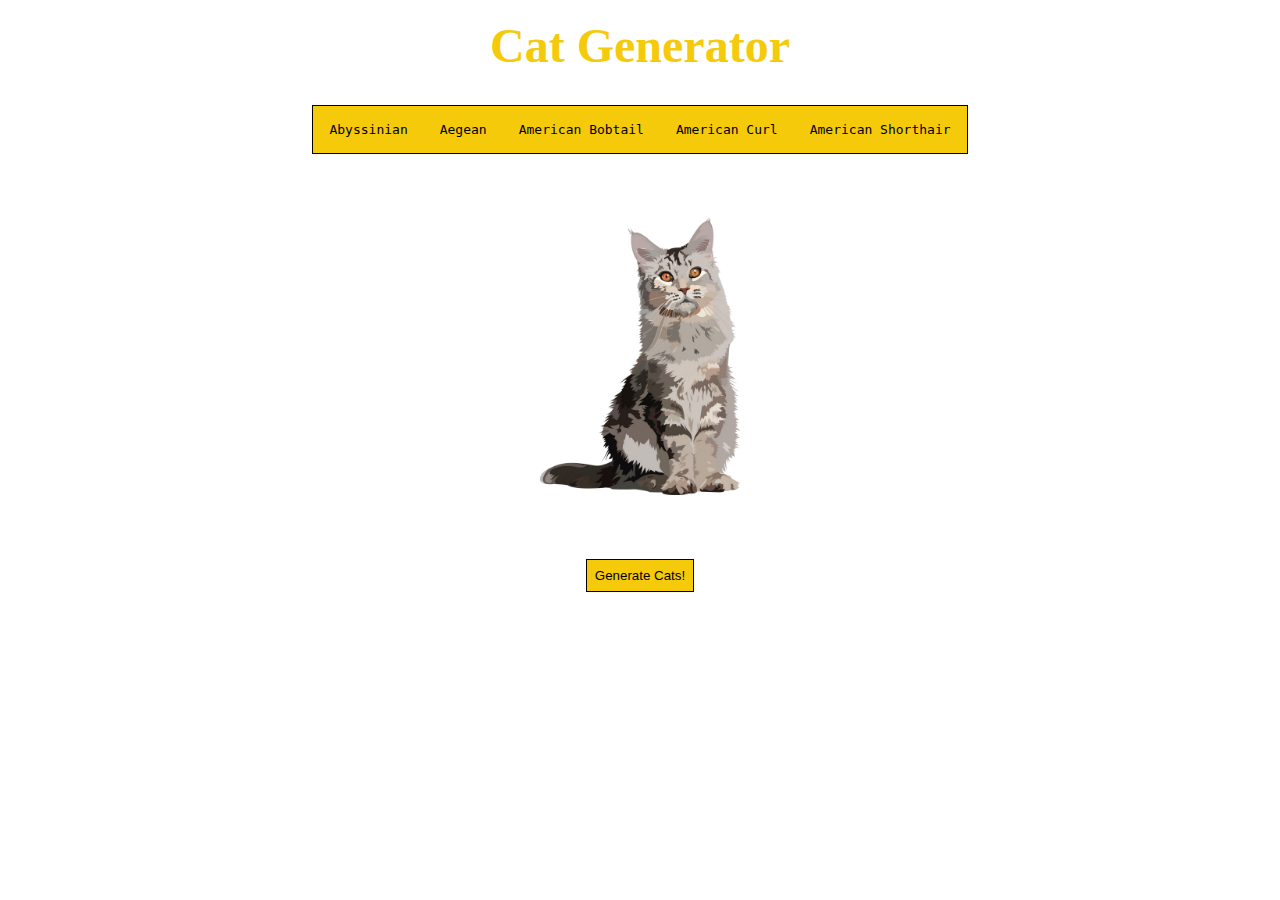
==== opdracht3/opdracht3/cats.html @ 0afd5b3e "update 2/4/2021" ====
<!DOCTYPE html>
<html>
  <head>
    <meta charset="utf-8" />
    <meta name="viewport" content="width=device-width" , initial-scale="1.0;" />
    <title>Cats</title>

    <link rel="stylesheet" href="style.css" />
  </head>

  <body>
    <h1>Cat Generator</h1>

    <nav role="navigation">
      <ul>
        <li id="abys">Abyssinian</li>
        <li id="aege">Aegean</li>
        <li id="abob">American Bobtail</li>
        <li id="acur">American Curl</li>
        <li id="asho">American Shorthair</li>
      </ul>
    </nav>

    <img class="icon" src="cat.png" />

    <button>Generate Cats!</button>

    <main></main>

    <script src="script.js"></script>
  </body>
</html>
---- opdracht3/opdracht3/style.css ----
body {
  display: flex;
  flex-direction: column;
  align-items: center;
  max-width: 100%;
}

.icon {
  width: 30%;
  max-height: 300px;
  max-width: 200px;
  margin-bottom: 5%;
}

h1 {
  margin-top: 10px;
  font-size: 3rem;
  color: rgb(245, 202, 11);
}

main img {
  max-width: 90%;
  margin-left: auto;
  margin-right: auto;
}

button {
  background-color: rgb(245, 202, 11);
  padding: 0.5rem;
  border: solid 0.5px black;
  margin-bottom: 5%;
}

button:hover {
  background-color: rgb(255, 123, 0);
}

a {
  text-decoration: none;
}

nav {
  font-family: monospace;
  font-size: 700;
  border: 0.5px solid black;
  margin-bottom: 5%;
  display: flex;
  justify-content: space-around;
  flex-grow: 1;
}

ul {
  background: rgb(245, 202, 11);
  list-style: none;
  margin: 0;
  padding-left: 0;
}

li {
  color: black;
  background: rgb(245, 202, 11);
  display: block;
  float: left;
  padding: 1rem;
  position: relative;
  text-decoration: none;
  transition-duration: 0.5s;
}

li a {
  color: black;
}

li:hover,
li:focus-within {
  background: rgb(255, 123, 0);
  cursor: pointer;
}

li:focus-within a {
  outline: none;
}
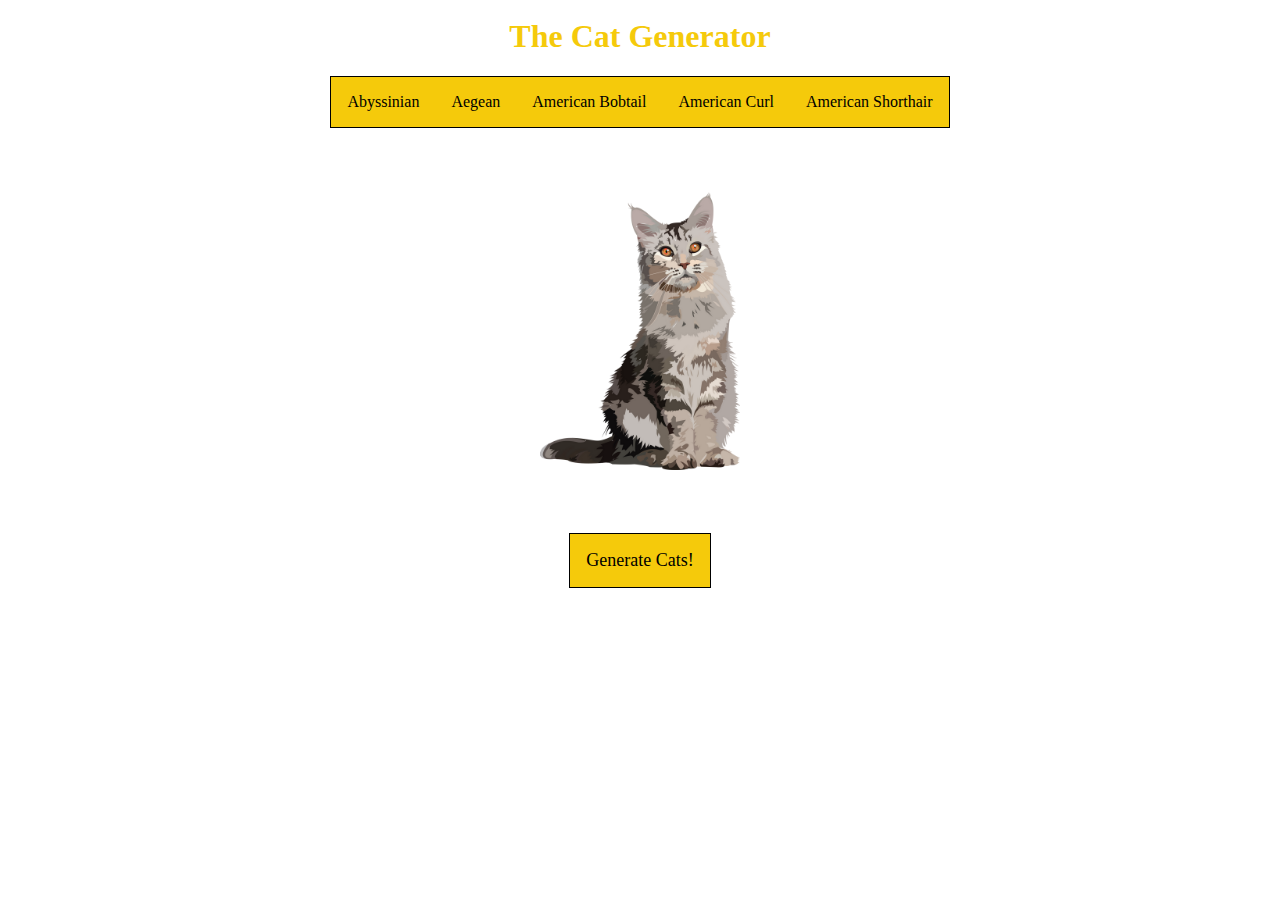
==== commit 71fa52eb: "3-4-2021" ====
--- a/opdracht3/opdracht3/cats.html
+++ b/opdracht3/opdracht3/cats.html
@@ -9,7 +9,7 @@
   </head>
 
   <body>
-    <h1>Cat Generator</h1>
+    <h1>The Cat Generator</h1>
 
     <nav role="navigation">
       <ul>
@@ -21,11 +21,11 @@
       </ul>
     </nav>
 
-    <img class="icon" src="cat.png" />
+    <img id="icon" src="cat.png" />
+
+    <main></main>
 
     <button>Generate Cats!</button>
-
-    <main></main>
 
     <script src="script.js"></script>
   </body>
--- a/opdracht3/opdracht3/style.css
+++ b/opdracht3/opdracht3/style.css
@@ -3,36 +3,41 @@
   flex-direction: column;
   align-items: center;
   max-width: 100%;
+  font-family: cursive;
 }
 
-.icon {
+#icon {
+  display: flex;
   width: 30%;
   max-height: 300px;
   max-width: 200px;
-  margin-bottom: 5%;
 }
 
 h1 {
   margin-top: 10px;
-  font-size: 3rem;
+  font-size: 2rem;
   color: rgb(245, 202, 11);
 }
 
 main img {
-  max-width: 90%;
+  max-width: 50%;
   margin-left: auto;
   margin-right: auto;
+  display: flex;
 }
 
 button {
   background-color: rgb(245, 202, 11);
-  padding: 0.5rem;
+  padding: 1rem;
   border: solid 0.5px black;
-  margin-bottom: 5%;
+  margin-top: 5%;
+  font-family: cursive;
+  font-size: large;
 }
 
 button:hover {
   background-color: rgb(255, 123, 0);
+  transition-duration: 0.5s;
 }
 
 a {
@@ -40,13 +45,8 @@
 }
 
 nav {
-  font-family: monospace;
-  font-size: 700;
   border: 0.5px solid black;
   margin-bottom: 5%;
-  display: flex;
-  justify-content: space-around;
-  flex-grow: 1;
 }
 
 ul {
@@ -54,17 +54,18 @@
   list-style: none;
   margin: 0;
   padding-left: 0;
+  display: flex;
+  flex-wrap: wrap;
 }
 
 li {
   color: black;
   background: rgb(245, 202, 11);
   display: block;
-  float: left;
   padding: 1rem;
-  position: relative;
   text-decoration: none;
   transition-duration: 0.5s;
+  flex-grow: 1;
 }
 
 li a {
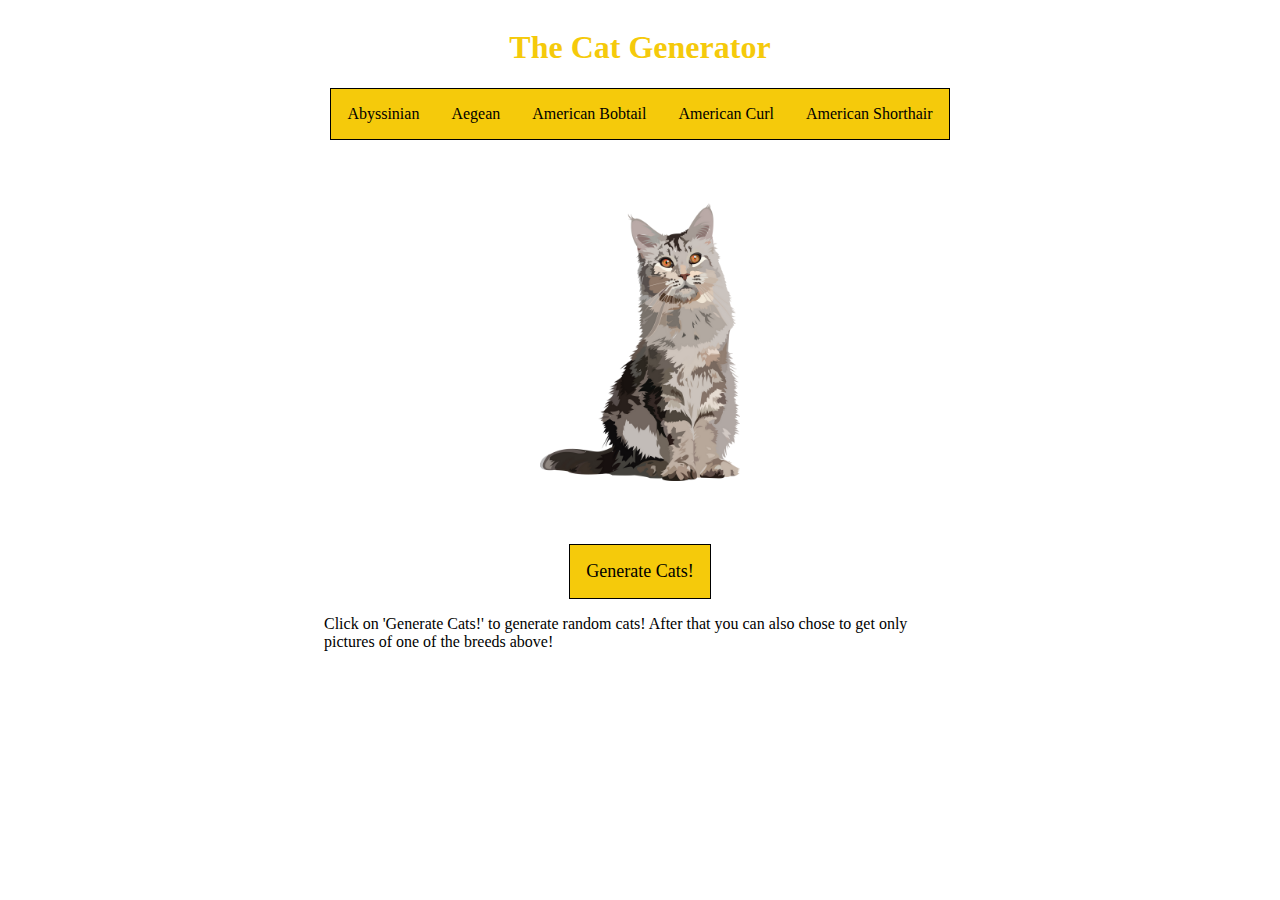
==== commit 619fe1ab: "3/4 - 2" ====
--- a/opdracht3/opdracht3/cats.html
+++ b/opdracht3/opdracht3/cats.html
@@ -3,13 +3,14 @@
   <head>
     <meta charset="utf-8" />
     <meta name="viewport" content="width=device-width" , initial-scale="1.0;" />
-    <title>Cats</title>
+    <link rel="icon" href="icon.png" type="image/x-icon" />
+    <title>The Cat Generator</title>
 
     <link rel="stylesheet" href="style.css" />
   </head>
 
   <body>
-    <h1>The Cat Generator</h1>
+    <h1><a href="">The Cat Generator</a></h1>
 
     <nav role="navigation">
       <ul>
@@ -27,6 +28,11 @@
 
     <button>Generate Cats!</button>
 
+    <p>
+      Click on 'Generate Cats!' to generate random cats! After that you can also
+      chose to get only pictures of one of the breeds above!
+    </p>
+
     <script src="script.js"></script>
   </body>
 </html>
--- a/opdracht3/opdracht3/style.css
+++ b/opdracht3/opdracht3/style.css
@@ -13,8 +13,8 @@
   max-width: 200px;
 }
 
-h1 {
-  margin-top: 10px;
+h1 a {
+  margin-top: 5px;
   font-size: 2rem;
   color: rgb(245, 202, 11);
 }
@@ -81,3 +81,7 @@
 li:focus-within a {
   outline: none;
 }
+
+p {
+  max-width: 50%;
+}
